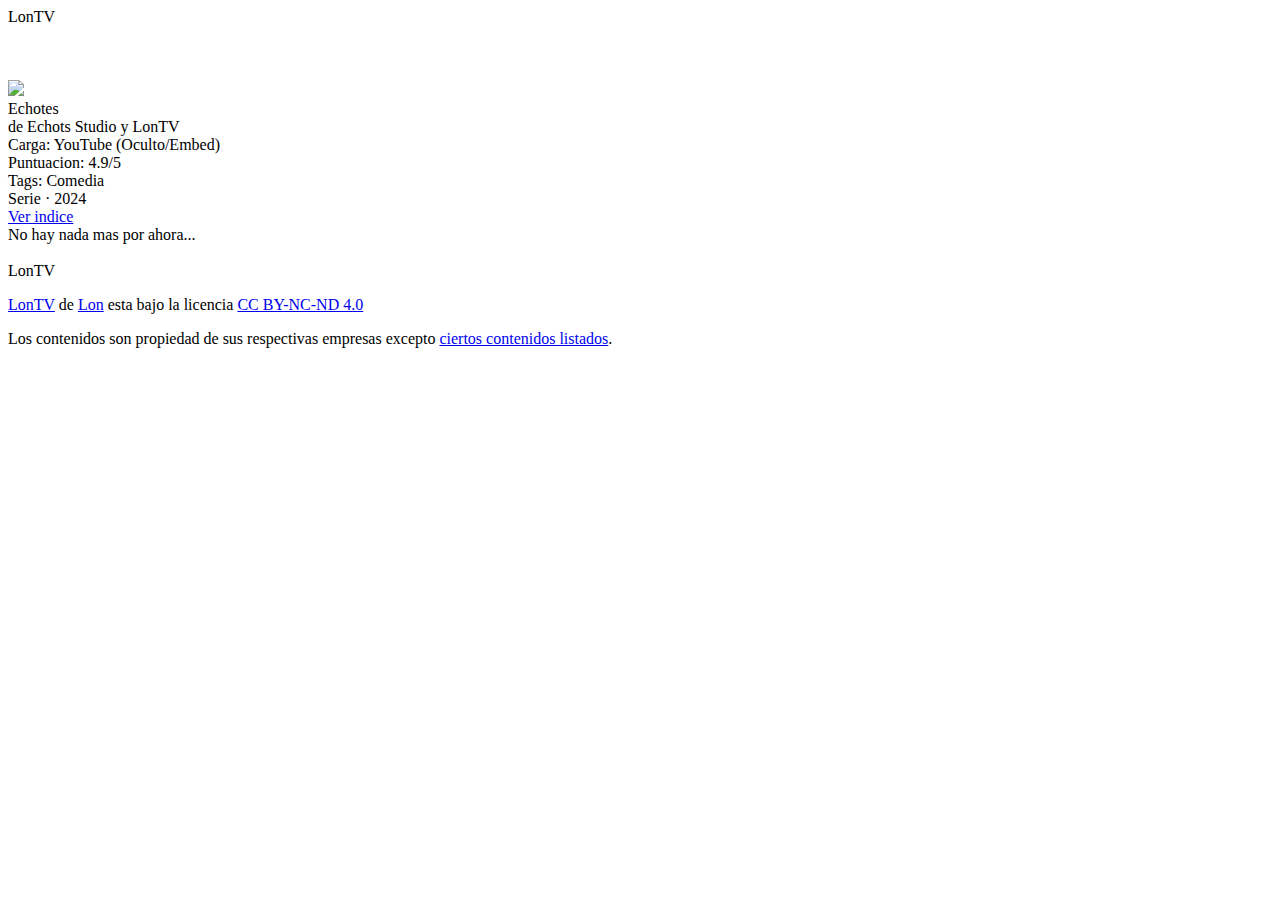
==== index.html @ 999c465b "Add files via upload" ====
<!DOCTYPE html>
<html lang="en">
<head>
    <meta charset="UTF-8">
    <meta name="viewport" content="width=device-width, initial-scale=1.0">
    <meta http-equiv="X-UA-Compatible" content="ie=edge">
    <title>LonTV</title>
    <meta name="robots" content="noindex">
    <meta property="og:image" content="img/og.png">
    <meta property="og:title" content="LonTV">
    <meta property="og:description" content="Peliculas y series en LonTV">
    <link rel="stylesheet" href="css/styles.css">
</head>
<body>
    <header>
        LonTV
    </header>
    <br><br><br>
    <main>
        <section>
            <div class="item">
                <img src="media/banners/echotes.png" class="banner">
                <div class="iteminfo">
                    <span class="title">Echotes</span><br>
                    <span class="producer">de Echots Studio y LonTV</span><br>
                    Carga: YouTube (Oculto/Embed) <br>
                    Puntuacion: 4.9/5 <br>
                    Tags: Comedia <br>
                    Serie · 2024 <br>
                    <a href="series/echotes.html" class="view">Ver indice</a>
                </div>
            </div>
            <div class="moresoon">
                No hay nada mas por ahora...
            </div>
        </section>
    </main>
    <br>
    <footer>
        LonTV<br>
        <p xmlns:cc="http://creativecommons.org/ns#" xmlns:dct="http://purl.org/dc/terms/"><a property="dct:title" rel="cc:attributionURL" href="index.html">LonTV</a> de <a rel="cc:attributionURL dct:creator" property="cc:attributionName" href="index.html">Lon</a> esta bajo la licencia <a href="https://creativecommons.org/licenses/by-nc-nd/4.0/?ref=chooser-v1" target="_blank" rel="license noopener noreferrer" style="display:inline-block;">CC BY-NC-ND 4.0<img style="height:22px!important;margin-left:3px;vertical-align:text-bottom;" src="https://mirrors.creativecommons.org/presskit/icons/cc.svg?ref=chooser-v1" alt=""><img style="height:22px!important;margin-left:3px;vertical-align:text-bottom;" src="https://mirrors.creativecommons.org/presskit/icons/by.svg?ref=chooser-v1" alt=""><img style="height:22px!important;margin-left:3px;vertical-align:text-bottom;" src="https://mirrors.creativecommons.org/presskit/icons/nc.svg?ref=chooser-v1" alt=""><img style="height:22px!important;margin-left:3px;vertical-align:text-bottom;" src="https://mirrors.creativecommons.org/presskit/icons/nd.svg?ref=chooser-v1" alt=""></a></p>
        Los contenidos son propiedad de sus respectivas empresas excepto <a href="ass.html">ciertos contenidos listados</a>.
    </footer>
</body>
</html>
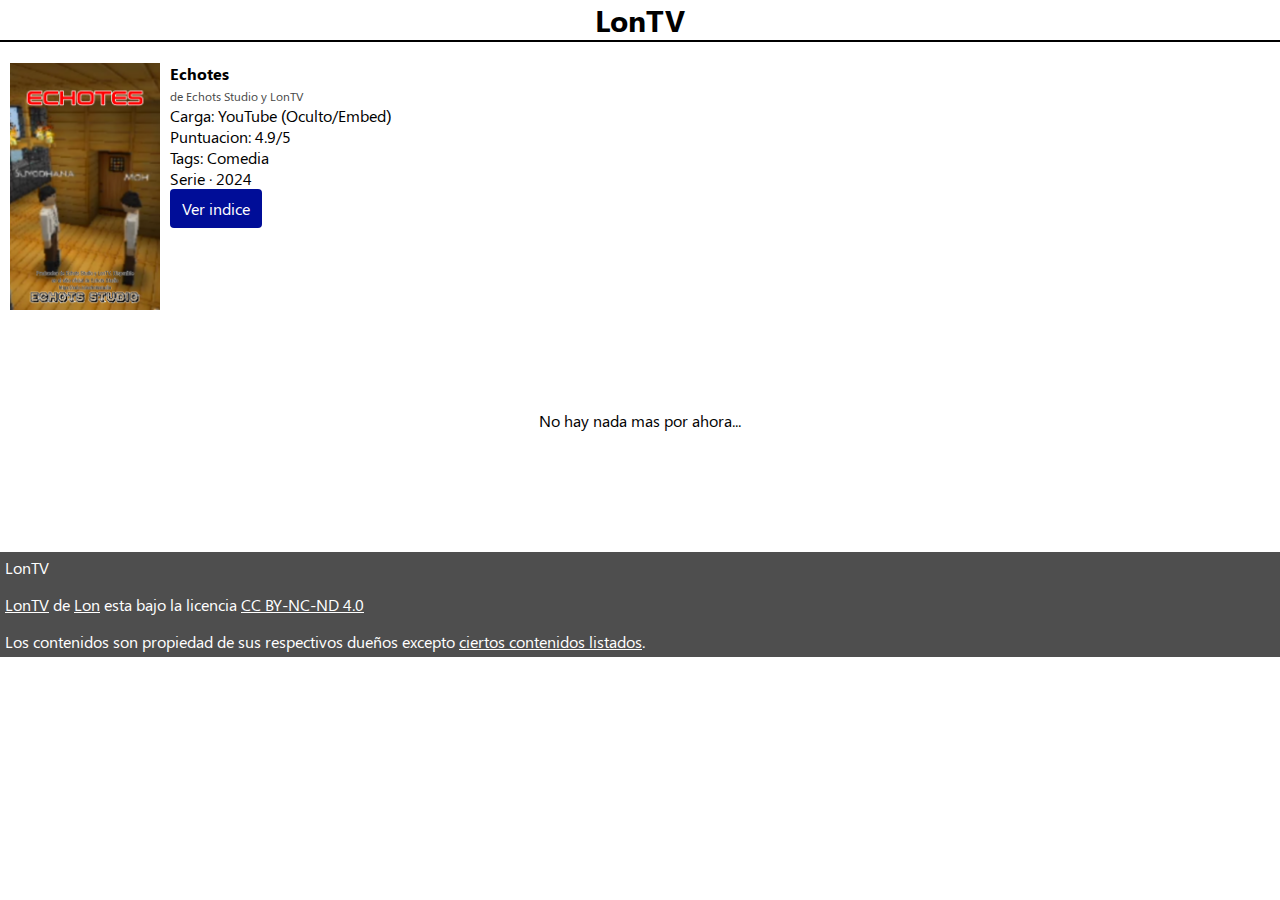
==== commit 8e6cf39a: "Update index.html" ====
--- a/index.html
+++ b/index.html
@@ -39,7 +39,7 @@
     <footer>
         LonTV<br>
         <p xmlns:cc="http://creativecommons.org/ns#" xmlns:dct="http://purl.org/dc/terms/"><a property="dct:title" rel="cc:attributionURL" href="index.html">LonTV</a> de <a rel="cc:attributionURL dct:creator" property="cc:attributionName" href="index.html">Lon</a> esta bajo la licencia <a href="https://creativecommons.org/licenses/by-nc-nd/4.0/?ref=chooser-v1" target="_blank" rel="license noopener noreferrer" style="display:inline-block;">CC BY-NC-ND 4.0<img style="height:22px!important;margin-left:3px;vertical-align:text-bottom;" src="https://mirrors.creativecommons.org/presskit/icons/cc.svg?ref=chooser-v1" alt=""><img style="height:22px!important;margin-left:3px;vertical-align:text-bottom;" src="https://mirrors.creativecommons.org/presskit/icons/by.svg?ref=chooser-v1" alt=""><img style="height:22px!important;margin-left:3px;vertical-align:text-bottom;" src="https://mirrors.creativecommons.org/presskit/icons/nc.svg?ref=chooser-v1" alt=""><img style="height:22px!important;margin-left:3px;vertical-align:text-bottom;" src="https://mirrors.creativecommons.org/presskit/icons/nd.svg?ref=chooser-v1" alt=""></a></p>
-        Los contenidos son propiedad de sus respectivas empresas excepto <a href="ass.html">ciertos contenidos listados</a>.
+        Los contenidos son propiedad de sus respectivos dueños excepto <a onclick="alert('La serie Echotes es propiedad de Echots Studio y LonTV.')" style="text-decoration:underline;">ciertos contenidos listados</a>.
     </footer>
 </body>
-</html>+</html>
--- a/css/styles.css
+++ b/css/styles.css
@@ -0,0 +1,84 @@
+@font-face {
+    font-family: SegoeUI;
+    src: url("Segoe UI.ttf") format("truetype");
+}
+@font-face {
+    font-family: SegoeUI;
+    src: url("Segoe UI Bold.ttf") format("truetype");
+    font-weight: bold;
+}
+
+body {
+    font-family: SegoeUI, sans-serif;
+    margin: 0;
+}
+header {
+    position: fixed;
+    width: 100vw;
+    height: 40px;
+    border-bottom: 2px solid #000;
+    text-align: center;
+    font-weight: bold;
+    background: #fff;
+    font-size: 30px;
+}
+.detalles {
+    padding-left: 15px;
+}
+iframe {
+    width: 100%;
+    height: 270px;
+    max-width: 600px;
+}
+details {
+    border-bottom: 1px solid #000;
+    border-top: 1px solid #000;
+    padding: 10px 0;
+}
+main section h2,
+main section p {
+    padding-left: 10px;
+}
+.hide {
+    text-decoration: none;
+}
+.banner {
+    width: 150px;
+    padding-left: 10px;
+}
+.item {
+    display: flex;
+    flex-flow: row nowrap;
+}
+.iteminfo {
+    padding-left: 10px;
+}
+.title {
+    font-weight: bold;
+}
+.producer {
+    color: #464646;
+    font-size: 12px;
+}
+.view {
+    background: #000D98;
+    color: #fff;
+    padding: 9px 12px;
+    border-radius: 4px;
+    display: inline-block;
+    text-decoration: none;
+}
+.moresoon {
+    padding: 100px 0;
+    text-align: center;
+}
+footer {
+    width: 100vw;
+    padding: 5px;
+    box-sizing: border-box;
+    background: #4E4E4E;
+    color: #fff;
+}
+a {
+    color: inherit;
+}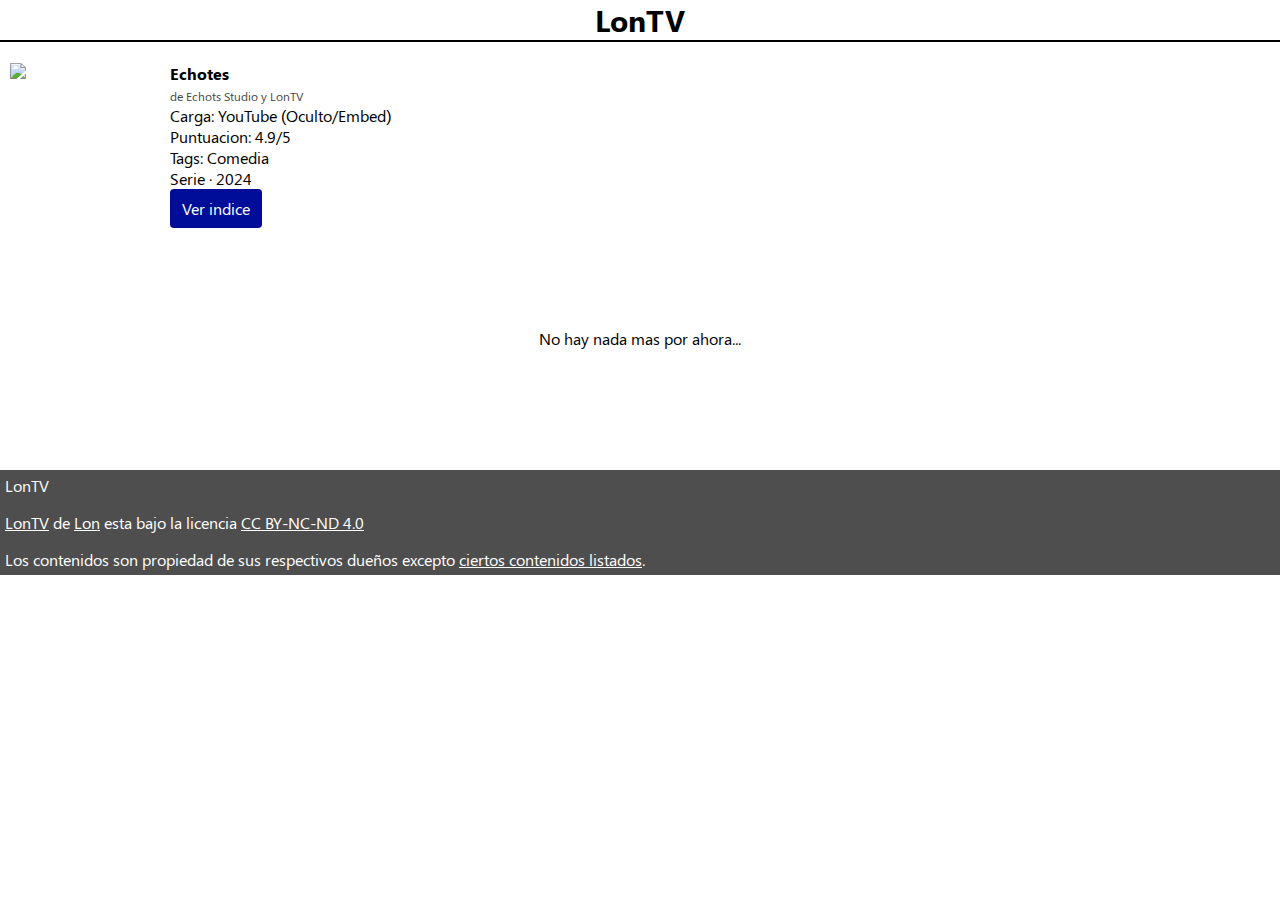
==== commit 1e3bb6d0: "Update index.html" ====
--- a/index.html
+++ b/index.html
@@ -19,7 +19,7 @@
     <main>
         <section>
             <div class="item">
-                <img src="media/banners/echotes.png" class="banner">
+                <img src="media/posters/echotes.png" class="banner">
                 <div class="iteminfo">
                     <span class="title">Echotes</span><br>
                     <span class="producer">de Echots Studio y LonTV</span><br>
